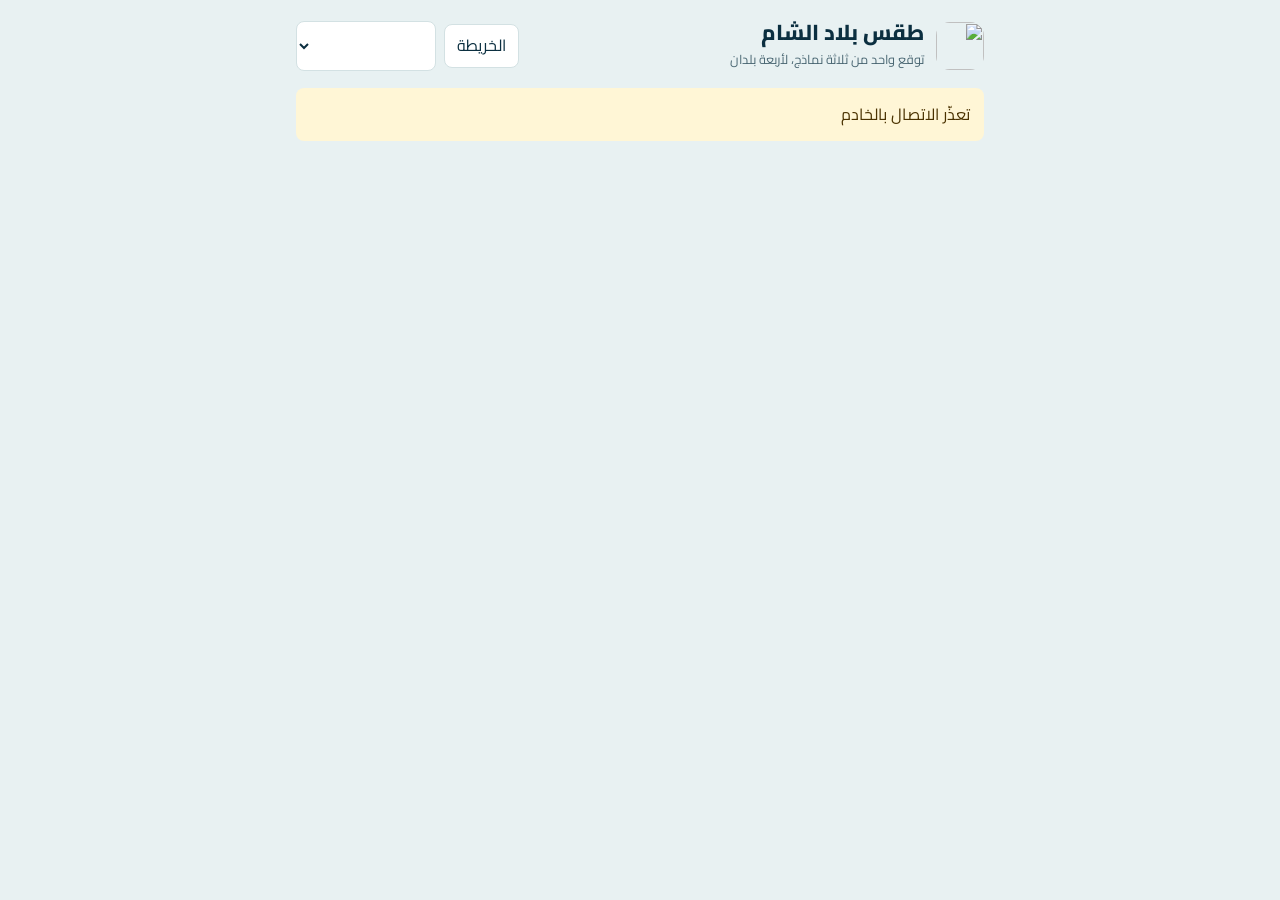
==== index.html @ 3c152593 "Add files via upload" ====
<!DOCTYPE html>
<html lang="ar" dir="rtl">
<head>
<meta charset="utf-8">
<meta name="viewport" content="width=device-width, initial-scale=1">
<title>طقس بلاد الشام</title>
<link rel="icon" href="/static/logo.svg" type="image/svg+xml">
<link rel="manifest" href="/manifest.webmanifest">
<meta name="theme-color" content="#0B4F6C">
<link rel="preconnect" href="https://fonts.googleapis.com">
<link rel="preconnect" href="https://fonts.gstatic.com" crossorigin>
<link href="https://fonts.googleapis.com/css2?family=Cairo:wght@400;600;800&display=swap" rel="stylesheet">
<style>
  :root {
    --bg: #e8f1f2;
    --surface: #ffffff;
    --ink: #0b2f40;
    --muted: #4b6874;
    --line: #d3e1e3;
    --cold: #0b6e99;
    --warm: #e08a00;
    --frost: #4fa3c7;
    --y: #e8b100; --o: #ef7b00; --r: #d62828;
    --a1-bg: #fff6d6; --a2-bg: #ffe7cc; --a3-bg: #ffd9d9; --alert-ink: #4a3200;
    --grad: linear-gradient(160deg, #0b5c7a, #2a9aa8);
  }
  @media (prefers-color-scheme: dark) {
    :root {
      --bg: #0a1a22;
      --surface: #112a36;
      --ink: #e8f2f4;
      --muted: #8fb0bb;
      --line: #1f3d4a;
      --cold: #5cb8e0;
      --warm: #ffb84d;
      --frost: #8cc8e6;
      --a1-bg: #3a3210; --a2-bg: #3d2610; --a3-bg: #3d1717; --alert-ink: #f6e3b8;
    }
  }
  * { box-sizing: border-box; }
  html { background: var(--bg); }
  body {
    margin: 0 auto; max-width: 720px; padding: 20px 16px 48px;
    font-family: "Cairo", system-ui, sans-serif; color: var(--ink);
    background: var(--bg); line-height: 1.6;
  }
  header { display: flex; align-items: center; justify-content: space-between; gap: 12px; flex-wrap: wrap; }
  .brand { display: flex; align-items: center; gap: 12px; }
  .brand img { width: 48px; height: 48px; border-radius: 14px; display: block; }
  h1 { font-size: 1.35rem; font-weight: 800; margin: 0; line-height: 1.2; }
  .brand small { color: var(--muted); font-size: .8rem; }
  .tools { display: flex; gap: 8px; align-items: center; }
  select, .navlink, button.btn {
    font: inherit; color: var(--ink); background: var(--surface);
    border: 1px solid var(--line); border-radius: 8px; padding: 8px 12px; text-decoration: none;
  }
  select { min-width: 140px; }
  button.btn { cursor: pointer; background: var(--cold); color: #fff; border-color: transparent; font-weight: 600; }
  button.btn:disabled { opacity: .6; cursor: default; }
  select:focus-visible, button:focus-visible, a:focus-visible { outline: 3px solid var(--cold); outline-offset: 2px; }

  .hero {
    position: relative; overflow: hidden; margin: 22px 0 8px; padding: 26px 24px 70px;
    border-radius: 24px; color: #fff; background: var(--grad);
  }
  .hero::after {
    content: ""; position: absolute; inset-inline: 0; bottom: 0; height: 64px; pointer-events: none;
    background: url("data:image/svg+xml,%3Csvg xmlns='http://www.w3.org/2000/svg' viewBox='0 0 400 64' preserveAspectRatio='none'%3E%3Cpath d='M0 40 L50 18 L90 34 L150 6 L210 38 L270 14 L330 36 L400 20 V64 H0Z' fill='%23fff' fill-opacity='.14'/%3E%3Cpath d='M0 52 L60 34 L120 48 L190 26 L260 50 L330 30 L400 46 V64 H0Z' fill='%23fff' fill-opacity='.2'/%3E%3C/svg%3E") bottom / 100% 100% no-repeat;
  }
  .hero .city { color: rgba(255,255,255,.92); font-size: 1.05rem; font-weight: 600; }
  .hero .temp { font-size: 6rem; font-weight: 800; line-height: 1.05; letter-spacing: -2px; }
  .hero .meta { color: #fff; font-weight: 600; display: flex; gap: 16px; flex-wrap: wrap; margin-top: 6px; }

  .alerts { display: grid; gap: 10px; margin: 18px 0; }
  .alert {
    color: var(--alert-ink); border-radius: 12px; padding: 12px 14px;
    border-inline-start: 6px solid var(--y); background: var(--a1-bg);
  }
  .alert.lvl2 { border-color: var(--o); background: var(--a2-bg); }
  .alert.lvl3 { border-color: var(--r); background: var(--a3-bg); }
  .alert .top { display: flex; justify-content: space-between; align-items: center; gap: 8px; }
  .alert b { font-size: 1.02rem; }
  .badge {
    font-size: .75rem; font-weight: 700; padding: 2px 10px; border-radius: 999px;
    background: var(--y); color: #2b2000;
  }
  .lvl2 .badge { background: var(--o); color: #2b1400; }
  .lvl3 .badge { background: var(--r); color: #fff; }
  .alert p { margin: 4px 0 2px; }
  .alert small { opacity: .85; }

  .push {
    display: grid; gap: 10px; background: var(--surface); border: 1px solid var(--line);
    border-radius: 16px; padding: 14px 16px; margin: 14px 0;
  }
  .push .row { display: flex; gap: 8px; flex-wrap: wrap; }
  .muted { color: var(--muted); font-size: .85rem; }

  h2 { font-size: 1rem; margin: 28px 0 10px; color: var(--muted); font-weight: 600; }

  .hours { display: flex; gap: 8px; overflow-x: auto; padding-bottom: 8px; }
  .hour {
    flex: 0 0 62px; text-align: center; background: var(--surface); border: 1px solid var(--line);
    border-radius: 10px; padding: 8px 4px; font-size: .9rem;
  }
  .hour b { display: block; font-size: 1.1rem; }
  .hour .rain { color: var(--cold); font-size: .8rem; min-height: 1.2em; }

  .days { background: var(--surface); border: 1px solid var(--line); border-radius: 18px; padding: 4px 16px; }
  .day {
    display: grid; grid-template-columns: 70px 1fr 56px; align-items: center; gap: 12px;
    padding: 12px 0; border-bottom: 1px solid var(--line);
  }
  .day:last-child { border-bottom: 0; }
  .day .name { font-weight: 600; }
  .range { position: relative; height: 8px; background: var(--line); border-radius: 4px; }
  .range i { position: absolute; top: 0; bottom: 0; border-radius: 4px; background: linear-gradient(to left, var(--warm), var(--cold)); }
  .nums { display: flex; justify-content: space-between; font-size: .85rem; color: var(--muted); margin-top: 4px; }
  .conf { font-size: .75rem; color: var(--muted); text-align: end; }
  .rainmm { color: var(--cold); font-size: .8rem; }

  .acc { display: grid; grid-template-columns: repeat(3, 1fr); gap: 8px; }
  .acc .tile { background: var(--surface); border: 1px solid var(--line); border-radius: 14px; padding: 12px; text-align: center; }
  .acc .tile b { display: block; font-size: 1.5rem; font-weight: 800; color: var(--cold); line-height: 1.2; }
  .acc .tile span { font-size: .78rem; color: var(--muted); }
  .acc .note { grid-column: 1 / -1; }
  footer a { color: var(--cold); }
  .box { background: var(--surface); border: 1px solid var(--line); border-radius: 16px; padding: 14px 16px; margin: 14px 0; }
  .box p { margin: 0; }
  .box .row { display: flex; gap: 8px; flex-wrap: wrap; margin-top: 12px; }
  .tips { display: grid; grid-template-columns: repeat(auto-fit, minmax(220px, 1fr)); gap: 10px; margin: 14px 0; }
  .tips .box { margin: 0; }
  .tips small { display: block; color: var(--muted); font-weight: 600; }
  footer { margin-top: 28px; color: var(--muted); font-size: .8rem; }
  footer p { margin: 6px 0; }
  .err { background: var(--a1-bg); color: var(--alert-ink); padding: 14px; border-radius: 8px; }
</style>
</head>
<body>
<header>
  <div class="brand">
    <img src="/static/logo.svg" alt="" width="48" height="48">
    <div><h1>طقس بلاد الشام</h1><small>توقع واحد من ثلاثة نماذج، لأربعة بلدان</small></div>
  </div>
  <div class="tools">
    <a class="navlink" href="/map">الخريطة</a>
    <select id="city" aria-label="اختر المدينة"></select>
  </div>
</header>

<main id="view" aria-live="polite"><p class="hero">جارٍ التحميل…</p></main>

<footer id="foot"></footer>

<script>
const fmtDay = d => new Date(d + "T12:00").toLocaleDateString("ar-JO-u-nu-latn", { weekday: "long" });
const fmtHour = t => new Date(t).toLocaleTimeString("ar-JO-u-nu-latn", { hour: "numeric", hour12: true });
const fmtAgo = iso => {
  const m = Math.max(0, Math.round((Date.now() - new Date(iso)) / 60000));
  return m < 1 ? "الآن" : m < 60 ? `قبل ${m} دقيقة` : `قبل ${Math.round(m / 60)} ساعة`;
};
const esc = s => String(s).replace(/[&<>"']/g, c => ({ "&": "&amp;", "<": "&lt;", ">": "&gt;", '"': "&quot;", "'": "&#39;" }[c]));

const citySel = document.getElementById("city");
const view = document.getElementById("view");
const foot = document.getElementById("foot");

async function loadCities() {
  const cities = await (await fetch("/api/cities")).json();
  const groups = {};
  cities.forEach(c => (groups[c.country] ||= []).push(c));
  citySel.innerHTML = Object.entries(groups).map(([country, list]) =>
    `<optgroup label="${esc(country)}">${list.map(c => `<option value="${esc(c.slug)}">${esc(c.name)}</option>`).join("")}</optgroup>`
  ).join("");
  const fromUrl = new URLSearchParams(location.search).get("city");
  let saved = null;
  try { saved = localStorage.getItem("city"); } catch (e) {}
  const pick = [fromUrl, saved].find(s => s && cities.some(c => c.slug === s));
  citySel.value = pick || "amman";
}

async function loadWeather() {
  const slug = citySel.value;
  try { localStorage.setItem("city", slug); } catch (e) {}
  view.innerHTML = `<p class="hero">جارٍ التحميل…</p>`;
  try {
    const res = await fetch(`/api/weather/${slug}`);
    if (!res.ok) throw new Error((await res.json()).detail || "خطأ");
    render(await res.json());
  } catch (e) {
    view.innerHTML = `<p class="err">${esc(e.message)}</p>`;
  }
}

function pickGradient(cur, hours) {
  const rainy = hours.slice(0, 8).some(h => (h.precip || 0) >= 0.5);
  const t = cur.temp;
  if (rainy) return "linear-gradient(160deg, #22344f, #4c6a92)";
  if (t == null) return "";
  if (t < 8) return "linear-gradient(160deg, #0b3c5d, #1f6f96)";
  if (t < 18) return "linear-gradient(160deg, #0b5c7a, #2a9aa8)";
  if (t < 28) return "linear-gradient(160deg, #1b6f8a, #b8730f)";
  return "linear-gradient(160deg, #a8331a, #d9650f)";
}

function alertHtml(a) {
  const agree = `اتفاق ${a.agree_n} من ${a.total} نماذج`;
  const risk = a.upgrade_risk ? " · نموذج واحد يتوقع مستوى أشد" : "";
  return `<div class="alert lvl${a.level}">
    <div class="top"><b>${esc(a.title)}</b><span class="badge">${esc(a.level_name)} · ${esc(a.level_hint)}</span></div>
    <p>${esc(a.text)}</p>
    <small>${esc(a.when)} · ${esc(agree)}${esc(risk)}</small>
  </div>`;
}

function render(w) {
  const cur = w.current || {};
  const lo = Math.min(...w.days.map(d => d.min));
  const hi = Math.max(...w.days.map(d => d.max));
  const span = Math.max(hi - lo, 1);

  const alerts = w.alerts.map(alertHtml).join("");

  const hours = w.hours.map(h =>
    `<div class="hour">${esc(fmtHour(h.time))}<b>${h.temp == null ? "–" : Math.round(h.temp)}°</b>
     <div class="rain">${h.precip > 0 ? esc(h.precip) + " ملم" : ""}</div></div>`).join("");

  const days = w.days.map((d, i) => {
    const right = ((d.min - lo) / span) * 100;
    const width = ((d.max - d.min) / span) * 100;
    return `<div class="day">
      <div class="name">${i === 0 ? "اليوم" : esc(fmtDay(d.date))}</div>
      <div>
        <div class="range"><i style="right:${right}%;width:${Math.max(width, 3)}%"></i></div>
        <div class="nums"><span>${Math.round(d.min)}°</span><span>${Math.round(d.max)}°</span></div>
      </div>
      <div class="conf">${d.precip > 0 ? `<div class="rainmm">${esc(d.precip)} ملم</div>` : ""}ثقة ${esc(d.confidence)}</div>
    </div>`;
  }).join("");

  view.innerHTML = `
    <section class="hero" style="--grad:${pickGradient(cur, w.hours)}">
      <div class="city">${esc(w.city.name)}، ${esc(w.city.country)}</div>
      <div class="temp">${cur.temp == null ? "–" : Math.round(cur.temp)}°</div>
      <div class="meta">
        <span>الرياح ${cur.wind ?? "–"} كم/س</span>
        <span>العظمى ${Math.round(w.days[0].max)}° · الصغرى ${Math.round(w.days[0].min)}°</span>
      </div>
    </section>
    ${alerts
      ? `<section class="alerts" aria-label="التنبيهات">${alerts}</section>`
      : `<p class="muted">لا توجد تنبيهات خلال الـ 48 ساعة القادمة.</p>`}
    ${w.summary ? `<section class="box" aria-label="ملخص اليوم">
      <p>${esc(w.summary)}</p>
      <div class="row">
        <button class="btn" id="shareBtn" type="button">شارك بطاقة الطقس</button>
        <a class="navlink" href="/weather/${encodeURIComponent(w.city.slug)}">صفحة ${esc(w.city.name)}</a>
      </div>
      <div class="muted" id="shareMsg" role="status"></div>
    </section>` : ""}
    ${(w.tips || []).length ? `<section class="tips" aria-label="ماذا أفعل اليوم">${w.tips.map(t =>
      `<div class="box"><small>${esc(t.label)}</small>${esc(t.text)}</div>`).join("")}</section>` : ""}
    <section class="push" aria-label="الإشعارات">
      <div><b>إشعارات تنبيهات ${esc(w.city.name)}</b>
        <div class="muted">تصلك على هذا الجهاز قبل حدوث الخطر. الجهاز الواحد يتابع مدينة واحدة.</div></div>
      <div class="row">
        <select id="pushLevel" aria-label="أدنى مستوى تنبيه">
          <option value="1">كل التنبيهات</option>
          <option value="2">برتقالي وأحمر فقط</option>
          <option value="3">أحمر فقط</option>
        </select>
        <button class="btn" id="pushBtn">فعّل الإشعارات</button>
      </div>
      <div class="muted" id="pushMsg" role="status"></div>
    </section>
    <h2>الساعات القادمة</h2>
    <div class="hours">${hours}</div>
    <h2>الأيام السبعة القادمة</h2>
    <div class="days">${days}</div>
    <h2>دقة توقعاتنا</h2>
    <div class="acc" id="acc"><p class="muted note">جارٍ حساب الدقة…</p></div>`;

  bindPush(w.city);
  loadAccuracy(w.city);
  const sb = document.getElementById("shareBtn");
  if (sb) sb.onclick = async () => {
    const m = document.getElementById("shareMsg");
    sb.disabled = true; m.textContent = "";
    try { const r = await shareCard(w); m.textContent = r === "downloaded" ? "تم تنزيل البطاقة على جهازك." : ""; }
    catch (e) { m.textContent = "تعذّر إنشاء البطاقة."; }
    finally { sb.disabled = false; }
  };

  foot.innerHTML = `
    <p>المصدر: ${esc(w.source)}. التوقع متوسط ثلاثة نماذج، و«الثقة» وعدد النماذج المتفقة يعبّران عن مدى اتفاقها.
    آخر تحديث ${esc(fmtAgo(w.updated_at))}${w.stale ? " (بيانات محفوظة، تعذّر التحديث)" : ""}.</p>
    <p>هذه التنبيهات آلية وتقديرية، وليست بديلاً عن التحذيرات الرسمية من دوائر الأرصاد الجوية والدفاع المدني.</p>
    <p><a href="/accuracy">لوحة الدقة الكاملة وطريقة حسابها</a></p>`;
}

/* ---------- الدقة ---------- */
async function loadAccuracy(city) {
  const box = document.getElementById("acc");
  try {
    const res = await fetch("/api/accuracy?days=30");
    if (!res.ok) throw new Error();
    const a = await res.json();
    const own = a.cities[city.slug];
    let s = own && own.leads["1"], scope = "city";
    if (!s || s.n < 3) { s = a.overall.leads["1"]; scope = "overall"; }
    if (!s || s.n < 3) {
      box.innerHTML = `<p class="muted note">نقارن توقعاتنا بقراءات محطات الرصد يومياً، وستظهر نسبة الدقة هنا بعد توفر 3 أيام مكتملة على الأقل.</p>`;
      return;
    }
    const src = scope === "city"
      ? `مقارنة ${s.n} يوماً من آخر ${a.days} يوماً بقراءات محطة ${esc(own.station)} (مطار). قد تختلف الحرارة داخل المدينة عن المطار.`
      : `لا توجد محطة رصد قريبة من ${esc(city.name)} بعد، فهذه أرقام ${a.overall.stations} مدن لها محطات (${s.n} مقارنة).`;
    box.innerHTML = `
      <div class="tile"><b>±${s.mae_max}°</b><span>متوسط خطأ العظمى لتوقع الغد</span></div>
      <div class="tile"><b>${s.within2_max}%</b><span>أيام كان الخطأ فيها 2° أو أقل</span></div>
      <div class="tile"><b>${s.rain_acc}%</b><span>صحة الحكم: مطر أو لا مطر</span></div>
      <p class="muted note">${src}</p>`;
  } catch (e) {
    box.innerHTML = `<p class="muted note">تعذّر تحميل الدقة الآن.</p>`;
  }
}

/* ---------- الإشعارات ---------- */
let lastLevel = "1";

function b64ToU8(b64) {
  const pad = "=".repeat((4 - (b64.length % 4)) % 4);
  const raw = atob((b64 + pad).replace(/-/g, "+").replace(/_/g, "/"));
  return Uint8Array.from([...raw].map(ch => ch.charCodeAt(0)));
}

async function enablePush(city, level) {
  if (!("serviceWorker" in navigator) || !("PushManager" in window) || !("Notification" in window)) {
    throw new Error("هذا المتصفح لا يدعم الإشعارات. على iPhone ثبّت التطبيق على الشاشة الرئيسية ثم افتحه منها.");
  }
  const perm = await Notification.requestPermission();
  if (perm !== "granted") throw new Error("لم يُسمح بالإشعارات. فعّلها من إعدادات المتصفح لهذا الموقع.");
  const reg = await navigator.serviceWorker.register("/sw.js");
  await navigator.serviceWorker.ready;
  const key = await (await fetch("/api/push/key")).json();
  let sub = await reg.pushManager.getSubscription();
  if (!sub) {
    sub = await reg.pushManager.subscribe({ userVisibleOnly: true, applicationServerKey: b64ToU8(key.publicKey) });
  }
  const res = await fetch("/api/push/subscribe", {
    method: "POST",
    headers: { "Content-Type": "application/json" },
    body: JSON.stringify({ subscription: sub.toJSON(), city: city.slug, min_level: level })
  });
  if (!res.ok) throw new Error("تعذّر حفظ الاشتراك، حاول مرة أخرى.");
  return `تم التفعيل لمدينة ${city.name}.`;
}

function bindPush(city) {
  const btn = document.getElementById("pushBtn");
  const sel = document.getElementById("pushLevel");
  const msg = document.getElementById("pushMsg");
  sel.value = lastLevel;
  sel.onchange = () => { lastLevel = sel.value; };
  btn.onclick = async () => {
    btn.disabled = true;
    msg.textContent = "";
    try { msg.textContent = await enablePush(city, +sel.value); }
    catch (e) { msg.textContent = e.message || "تعذّر التفعيل."; }
    finally { btn.disabled = false; }
  };
}

citySel.addEventListener("change", loadWeather);
if ("serviceWorker" in navigator) navigator.serviceWorker.register("/sw.js").catch(() => {});
loadCities().then(loadWeather).catch(() => {
  view.innerHTML = `<p class="err">تعذّر الاتصال بالخادم</p>`;
});
</script>
<script src="/static/share.js"></script>
</body>
</html>
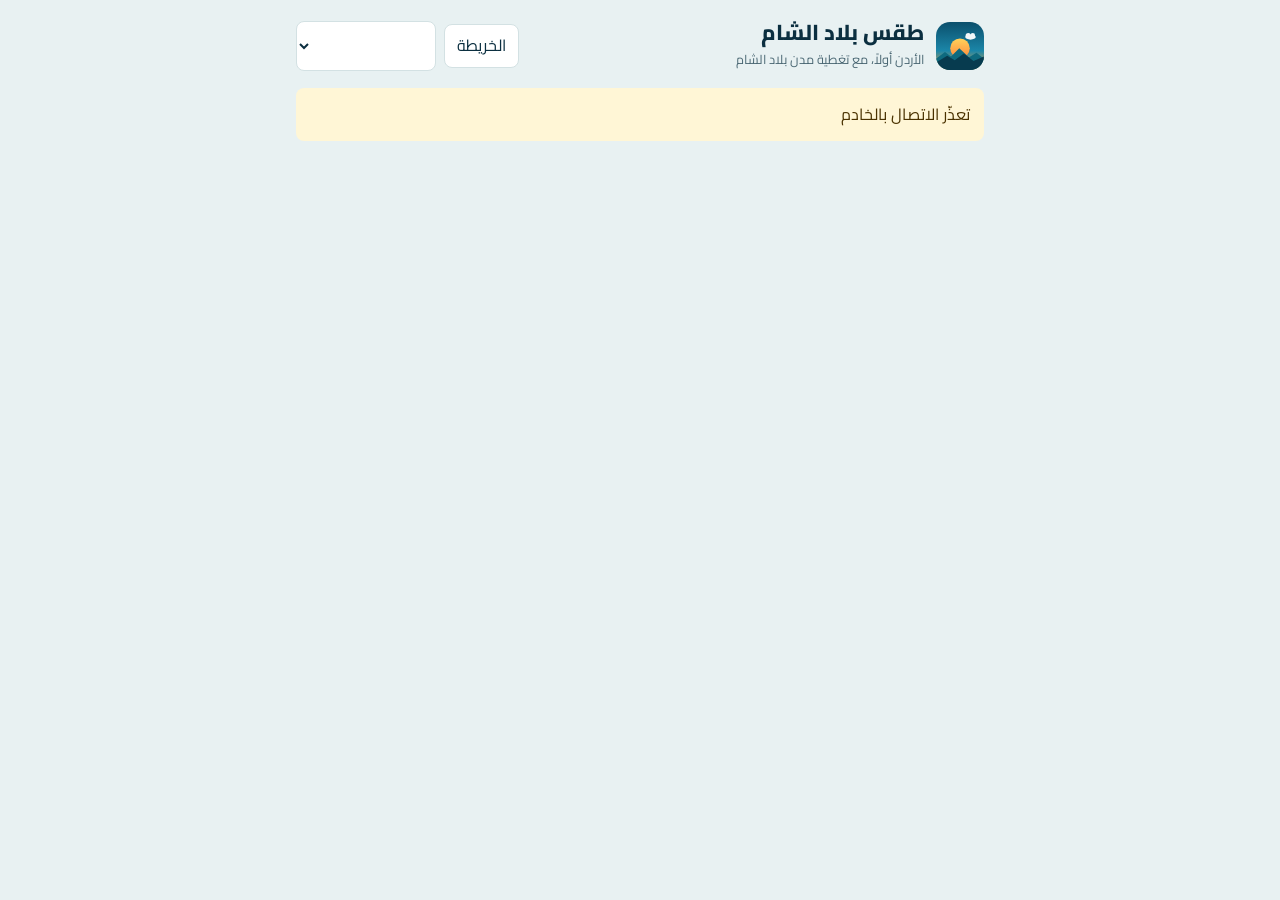
==== commit c3ce4a45: "Fix static assets path and highlight Jordan in homepage" ====
--- a/index.html
+++ b/index.html
@@ -140,7 +140,7 @@
 <header>
   <div class="brand">
     <img src="/static/logo.svg" alt="" width="48" height="48">
-    <div><h1>طقس بلاد الشام</h1><small>توقع واحد من ثلاثة نماذج، لأربعة بلدان</small></div>
+    <div><h1>طقس بلاد الشام</h1><small>الأردن أولاً، مع تغطية مدن بلاد الشام</small></div>
   </div>
   <div class="tools">
     <a class="navlink" href="/map">الخريطة</a>
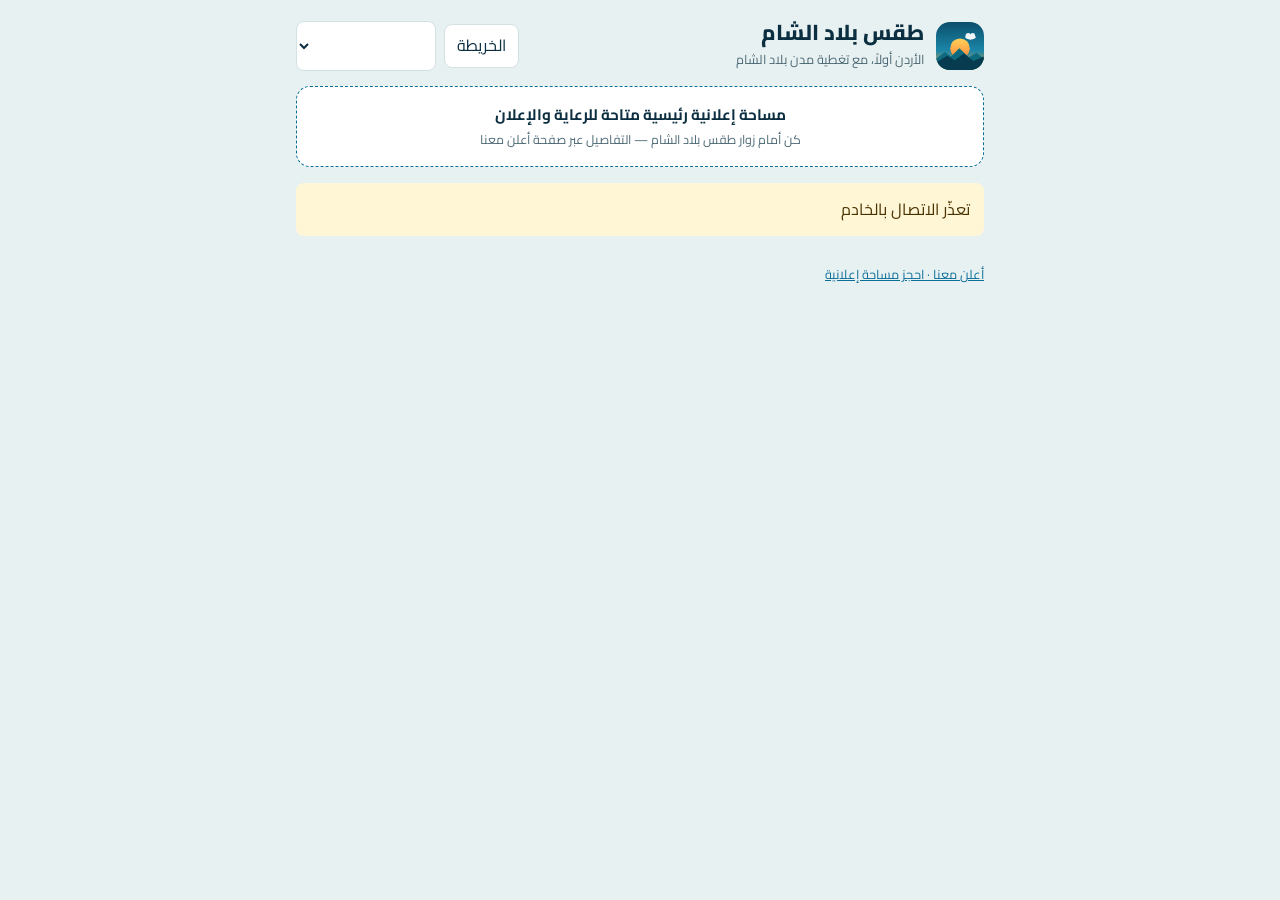
==== commit 4f3a5d35: "Add advertising inquiry page and sponsor placements" ====
--- a/index.html
+++ b/index.html
@@ -125,6 +125,11 @@
   .acc .tile span { font-size: .78rem; color: var(--muted); }
   .acc .note { grid-column: 1 / -1; }
   footer a { color: var(--cold); }
+
+  .ad-slot { display:block; margin:14px 0; padding:16px; text-align:center; border:1px dashed var(--cold); border-radius:14px; background:var(--surface); color:var(--muted); text-decoration:none; }
+  .ad-slot strong { display:block; color:var(--ink); font-size:.95rem; }
+  .ad-slot span { display:block; font-size:.78rem; margin-top:3px; }
+
   .box { background: var(--surface); border: 1px solid var(--line); border-radius: 16px; padding: 14px 16px; margin: 14px 0; }
   .box p { margin: 0; }
   .box .row { display: flex; gap: 8px; flex-wrap: wrap; margin-top: 12px; }
@@ -148,9 +153,14 @@
   </div>
 </header>
 
+<a class="ad-slot" href="/advertise" aria-label="احجز مساحة إعلانية">
+  <strong>مساحة إعلانية رئيسية متاحة للرعاية والإعلان</strong>
+  <span>كن أمام زوار طقس بلاد الشام — التفاصيل عبر صفحة أعلن معنا</span>
+</a>
+
 <main id="view" aria-live="polite"><p class="hero">جارٍ التحميل…</p></main>
 
-<footer id="foot"></footer>
+<footer id="foot"><p><a href="/advertise">أعلن معنا · احجز مساحة إعلانية</a></p></footer>
 
 <script>
 const fmtDay = d => new Date(d + "T12:00").toLocaleDateString("ar-JO-u-nu-latn", { weekday: "long" });
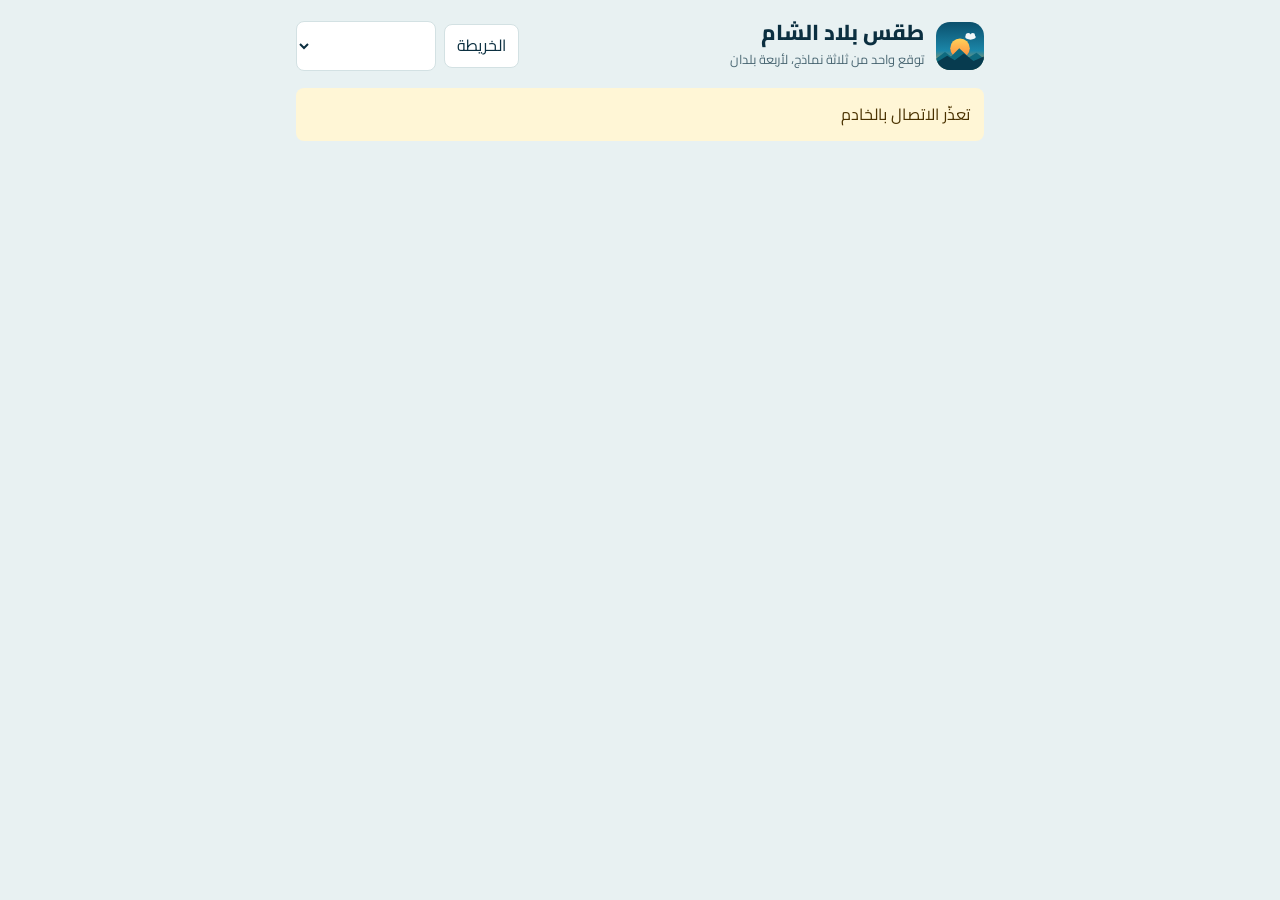
==== commit e21e65ad: "Add files via upload" ====
--- a/index.html
+++ b/index.html
@@ -10,6 +10,7 @@
 <link rel="preconnect" href="https://fonts.googleapis.com">
 <link rel="preconnect" href="https://fonts.gstatic.com" crossorigin>
 <link href="https://fonts.googleapis.com/css2?family=Cairo:wght@400;600;800&display=swap" rel="stylesheet">
+<link rel="stylesheet" href="/static/ads.css">
 <style>
   :root {
     --bg: #e8f1f2;
@@ -125,11 +126,6 @@
   .acc .tile span { font-size: .78rem; color: var(--muted); }
   .acc .note { grid-column: 1 / -1; }
   footer a { color: var(--cold); }
-
-  .ad-slot { display:block; margin:14px 0; padding:16px; text-align:center; border:1px dashed var(--cold); border-radius:14px; background:var(--surface); color:var(--muted); text-decoration:none; }
-  .ad-slot strong { display:block; color:var(--ink); font-size:.95rem; }
-  .ad-slot span { display:block; font-size:.78rem; margin-top:3px; }
-
   .box { background: var(--surface); border: 1px solid var(--line); border-radius: 16px; padding: 14px 16px; margin: 14px 0; }
   .box p { margin: 0; }
   .box .row { display: flex; gap: 8px; flex-wrap: wrap; margin-top: 12px; }
@@ -145,7 +141,7 @@
 <header>
   <div class="brand">
     <img src="/static/logo.svg" alt="" width="48" height="48">
-    <div><h1>طقس بلاد الشام</h1><small>الأردن أولاً، مع تغطية مدن بلاد الشام</small></div>
+    <div><h1>طقس بلاد الشام</h1><small>توقع واحد من ثلاثة نماذج، لأربعة بلدان</small></div>
   </div>
   <div class="tools">
     <a class="navlink" href="/map">الخريطة</a>
@@ -153,14 +149,9 @@
   </div>
 </header>
 
-<a class="ad-slot" href="/advertise" aria-label="احجز مساحة إعلانية">
-  <strong>مساحة إعلانية رئيسية متاحة للرعاية والإعلان</strong>
-  <span>كن أمام زوار طقس بلاد الشام — التفاصيل عبر صفحة أعلن معنا</span>
-</a>
-
 <main id="view" aria-live="polite"><p class="hero">جارٍ التحميل…</p></main>
 
-<footer id="foot"><p><a href="/advertise">أعلن معنا · احجز مساحة إعلانية</a></p></footer>
+<footer id="foot"></footer>
 
 <script>
 const fmtDay = d => new Date(d + "T12:00").toLocaleDateString("ar-JO-u-nu-latn", { weekday: "long" });
@@ -260,6 +251,7 @@
     ${alerts
       ? `<section class="alerts" aria-label="التنبيهات">${alerts}</section>`
       : `<p class="muted">لا توجد تنبيهات خلال الـ 48 ساعة القادمة.</p>`}
+    <div class="ad-slot" data-placement="home_top"></div>
     ${w.summary ? `<section class="box" aria-label="ملخص اليوم">
       <p>${esc(w.summary)}</p>
       <div class="row">
@@ -268,6 +260,7 @@
       </div>
       <div class="muted" id="shareMsg" role="status"></div>
     </section>` : ""}
+    <div class="ad-slot" data-placement="home_mid"></div>
     ${(w.tips || []).length ? `<section class="tips" aria-label="ماذا أفعل اليوم">${w.tips.map(t =>
       `<div class="box"><small>${esc(t.label)}</small>${esc(t.text)}</div>`).join("")}</section>` : ""}
     <section class="push" aria-label="الإشعارات">
@@ -287,11 +280,13 @@
     <div class="hours">${hours}</div>
     <h2>الأيام السبعة القادمة</h2>
     <div class="days">${days}</div>
+    <div class="ad-slot" data-placement="home_bottom"></div>
     <h2>دقة توقعاتنا</h2>
     <div class="acc" id="acc"><p class="muted note">جارٍ حساب الدقة…</p></div>`;
 
   bindPush(w.city);
   loadAccuracy(w.city);
+  if (window.lwAds) window.lwAds.loadAll();
   const sb = document.getElementById("shareBtn");
   if (sb) sb.onclick = async () => {
     const m = document.getElementById("shareMsg");
@@ -388,5 +383,6 @@
 });
 </script>
 <script src="/static/share.js"></script>
+<script src="/static/ads.js"></script>
 </body>
 </html>
